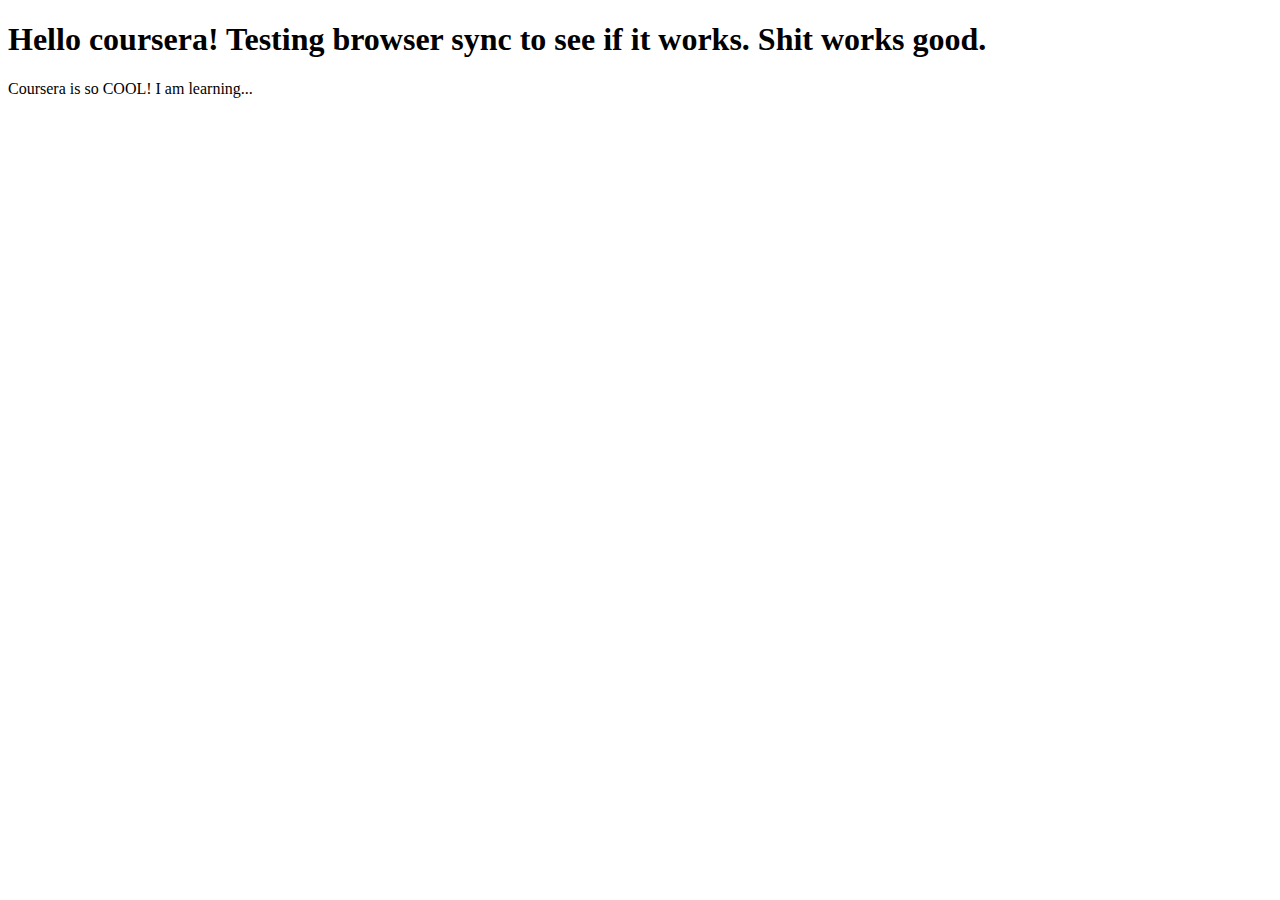
==== site/index.html @ 29c97768 "housekeeping" ====
<!DOCTYPE html>
<html>
<head>
	<meta charset="utf-8">
	<title>Hello Coursera</title>
</head>
<body>
	<h1>Hello coursera! Testing browser sync to see if it works. Shit works good.</h1>
	<p>Coursera is so COOL! I am learning...</p>
</body>
</html>
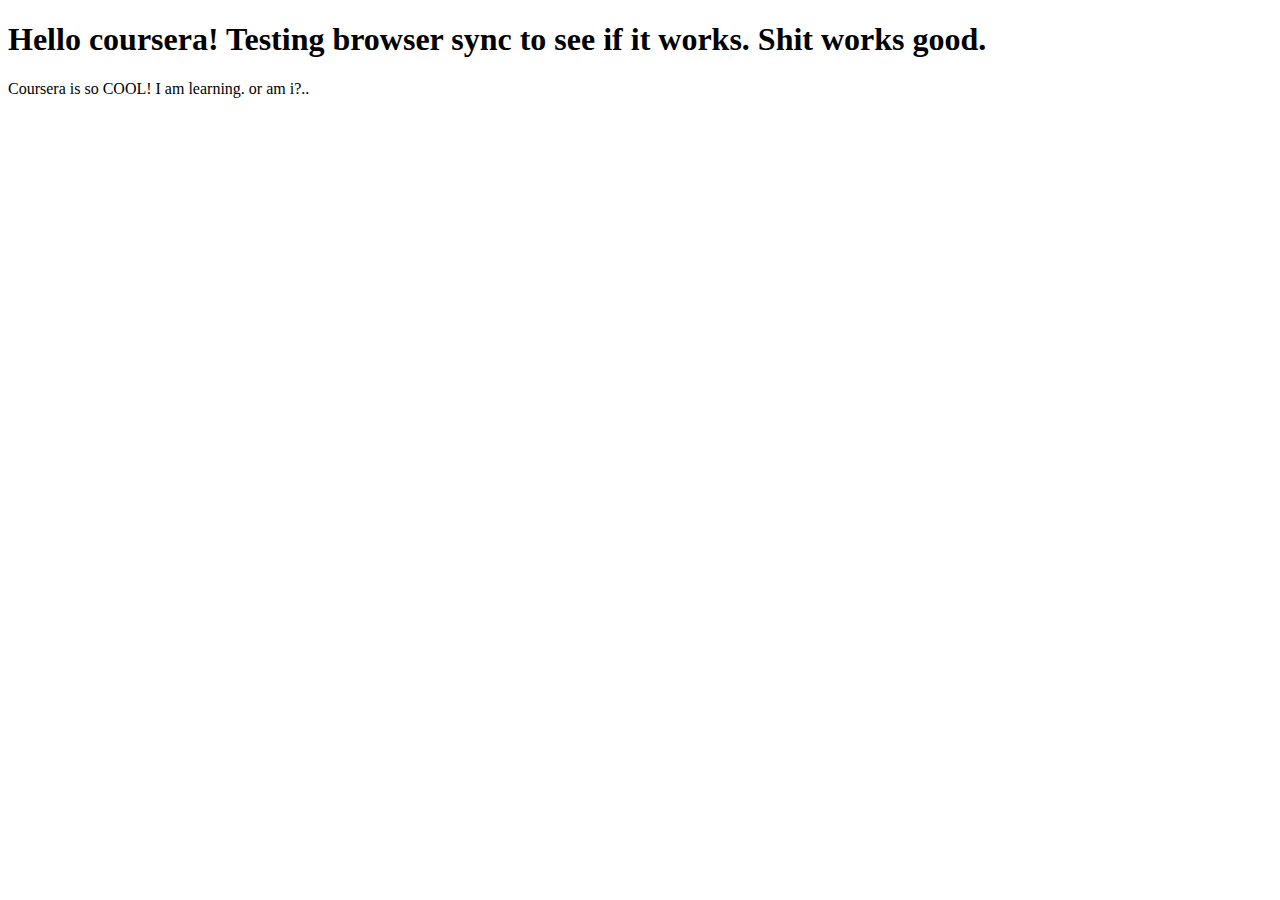
==== commit e91d0c72: "Completed mod2Solution." ====
--- a/site/index.html
+++ b/site/index.html
@@ -6,6 +6,6 @@
 </head>
 <body>
 	<h1>Hello coursera! Testing browser sync to see if it works. Shit works good.</h1>
-	<p>Coursera is so COOL! I am learning...</p>
+	<p>Coursera is so COOL! I am learning. or am i?..</p>
 </body>
 </html>